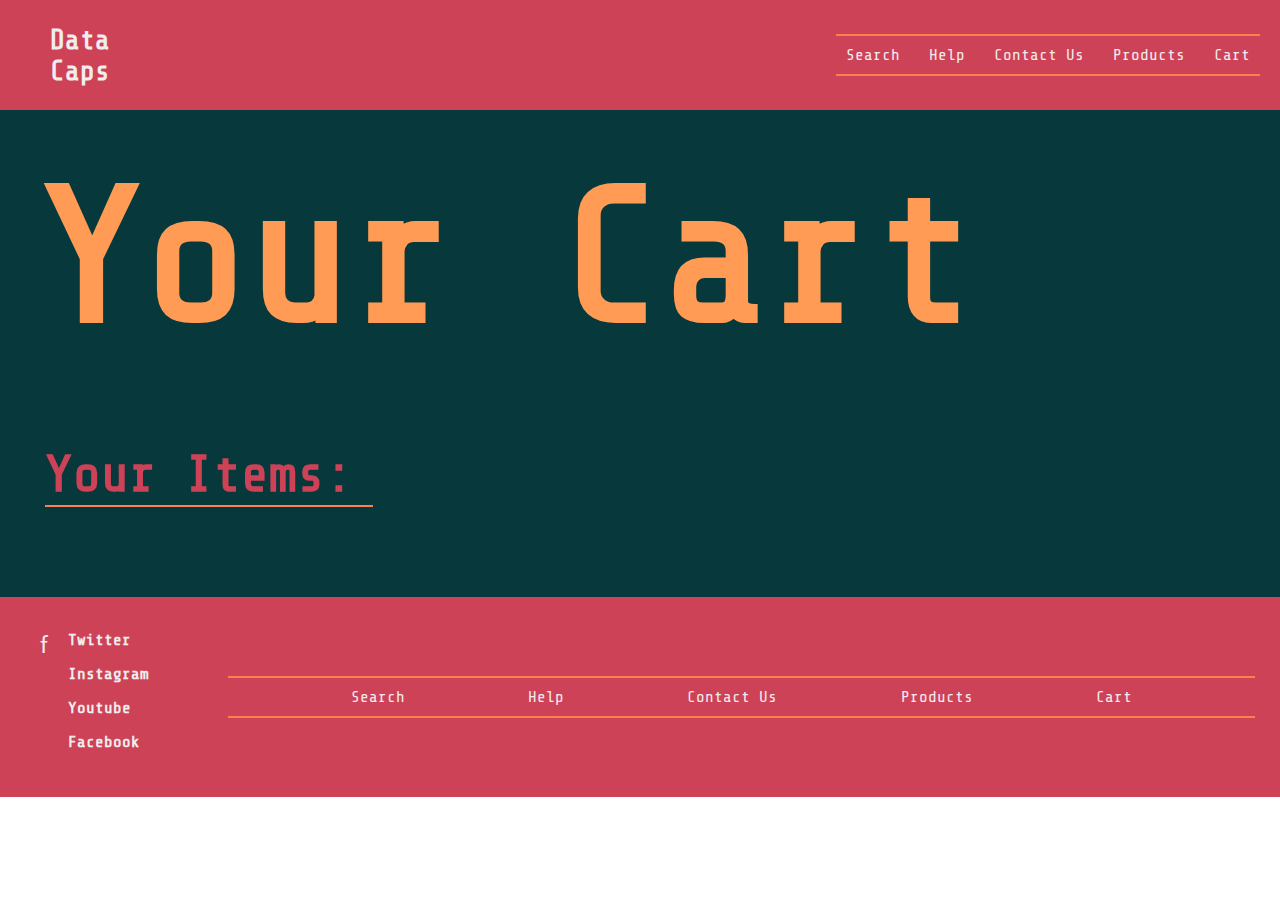
==== cart.html @ 853f9006 "First Upload" ====
<!DOCTYPE html>
<html lang="en">
<head>
    <meta charset="UTF-8">
    <meta http-equiv="X-UA-Compatible" content="IE=edge">
    <meta name="viewport" content="width=device-width, initial-scale=1.0">
    <title>Cart</title>
    <link rel="stylesheet" href="navbar.css">
    <link rel="stylesheet" href="footer.css">
    <link rel="stylesheet" href="home__mainpage.css">
    <link rel="stylesheet" href="cart.css">
    <link rel="stylesheet" href="https://use.fontawesome.com/releases/v5.15.4/css/all.css" integrity="sha384-DyZ88mC6Up2uqS4h/KRgHuoeGwBcD4Ng9SiP4dIRy0EXTlnuz47vAwmeGwVChigm" crossorigin="anonymous">
    <link rel="preconnect" href="https://fonts.googleapis.com">
    <link rel="preconnect" href="https://fonts.gstatic.com" crossorigin>
    <link href="https://fonts.googleapis.com/css2?family=Kumbh+Sans:wght@400;700&family=Roboto:wght@900&family=Share+Tech+Mono&display=swap" rel="stylesheet">
    <script src="/Websites/Website 3/app_3.js" defer></script>
</head>
<body>

    <!-- NAVBAR START -->

    <div class="navbar">
        <div class="navbar__container">
            <div class="logo__container">
                <a href="/Websites/Website 3/index.html" class="logo__text">DataCaps</a>
                <a href="/Websites/Website 3/products.html"><i class="fa fa-keyboard" id="logo__img"></i></a>
            </div>
            <div class="search__div">
                <div class="searchbar__to__toggle"><i class="fa fa-search"></i><input type="text" class="search__input" id="search__input__id"></div>
            </div>

            <div class="backbutton">
                <ul class="block__list" onclick="openPagesContainer();">
                    <li class="block" id="b1"></li>
                    <li class="block"></li>
                    <li class="block"></li>
                </ul>
            </div>
            
            <div class="pages__container">
                <ul class="pages__list">
                    <li class="page">
                        <!-- <a href="/Websites/Website 3/search.html" class="page__item">Search</a> -->
                        <a href="javascript:insertASearchBar();"id="searchbar__id" class="page__item" onclick="insertASearchBar();">Search</a>
                    </li>
                    <li class="page">
                        <a href="/Websites/Website 3/help.html" class="page__item">Help</a>
                    </li>
                    <li class="page">
                        <a href="/Websites/Website 3/contact_us.html" class="page__item">Contact Us</a>
                    </li>
                    <li class="page">
                        <a href="/Websites/Website 3/products.html" class="page__item">Products</a>
                    </li>
                    <li class="page">
                        <a href="/Websites/Website 3/cart.html" class="page__item">Cart</a>
                    </li>
                </ul>
            </div>
        </div>
    </div>

    <!-- NAVBAR END -->


    <!-- MAINPAGE START -->

    <div class="mainpage">

        <div class="mainpage__content">
            <h1 class="mainpage__title">Your Cart</h1>

            <h2 class="mainpage__subtitle">Your Items: </h2>

            
        </div>

    </div>

    <!-- MAINPAGE END -->


    <!-- FOOTER START-->

    <div class="footer">
        <div class="footer__container">

            <div class="socials__container">
                <div class="icons__container">
                    <ul class="socials__list">
                        <li class="social__link">
                            <i class="fa fa-dove"></i>
                        </li>
                        <li class="social__link">
                            <i class="fa fa-camera-retro"></i>
                        </li>
                        <li class="social__link"><i class="fa fa-video"></i></li>
                        <li class="social__link" id="facebook">f</li>
                    </ul>
                </div>
                <div class="names">
                    <ul class="socials__text__list">
                        <li class="social__name">Twitter</li>
                        <li class="social__name">Instagram</li>
                        <li class="social__name">Youtube</li> 
                        <li class="social__name">Facebook</li>
                    </ul>
                </div>
            </div>

            <div class="extra__pages__container">
                <ul class="extra__pages__list">
                    <li class="extra__page">
                        <a href="/Websites/Website 3/search.html" class="extra__page__link">Search</a>
                    </li>
                    <li class="extra__page">
                        <a href="/Websites/Website 3/help.html" class="extra__page__link">Help</a>
                    </li>
                    <li class="extra__page">
                        <a href="/Websites/Website 3/contact_us.html" class="extra__page__link">Contact Us</a>
                    </li>
                    <li class="extra__page">
                        <a href="/Websites/Website 3/products.html" class="extra__page__link">Products</a>
                    </li>
                    <li class="extra__page">
                        <a href="/Websites/Website 3/cart.html" class="extra__page__link">Cart</a>
                    </li>
                </ul>
            </div>

        </div>
    </div>

    <!-- FOOTER END -->


</body>
<script src="/Websites/Website 3/app_3.js"></script>
</html>
---- navbar.css ----
* {
    box-sizing: border-box;
    margin: 0;
    padding: 0;
    font-family: var(--font);
}

.navbar {
    background: var(--5);
    position: sticky;
    top: 0;
    width: 100%;
    height: auto;
    padding: 10px;
    z-index: 999;
}

.navbar__container {
    height: 90px;
    display: grid;
    grid-template-columns: max-content max-content max-content;
    grid-template-rows: 1fr;
    /* background-color: blue; */
    justify-content: space-between;
    align-items: center;
    gap: 30px;
}

.logo__container {
    /* background-color: var(--darkblue); */
    display: grid;
    grid-row: 1;
    grid-column: 1;
    height: 90px;
    gap: 1px;
    grid-template-columns: 1fr 1fr;
    grid-template-rows: max-content;
    max-width: 220px;
    max-height: 90px;
    margin-left: 20px;
    /* margin-right: auto; */
    padding-left: 20px;
    padding-right: 20px;
    border-radius: 20px;
}

.fa-keyboard {
    grid-column: 2;
    color: var(--6);
    font-size: 90px;
    padding: 5px;
    height: fit-content;
    width: fit-content;
}

.fa-keyboard:hover {
    color: var(--7);
    transition: 0.4s ease-in;
    font-size: 95px;
}


.logo__text {
    grid-column: 1;
    justify-content: center;
    width: 70px;
    color: var(--2);
    text-decoration: none;
    padding-bottom: 10px;
    margin-bottom: 25px;
    font-size: 27px;
    overflow-wrap: break-word;
    font-weight: 900;
    margin-top: 15px;
}

.logo__text:hover {
    color: var(--7);
    transition: 0.2s ease;
    font-size: 1.7rem;
}

.pages__container {
    grid-column: 3;
    grid-row: 1;
    display: flex;
    justify-self: end;
    justify-content: space-around;
    width: max-content;
    /* max-width: 800px; */
    align-items: center;
    /* background-color: var(--7); */
    padding: 10px;
    border-radius: 20px;
    /* margin-left: 35vw; */
}

.page {
    display: inline;
    width: 100%;
    min-width: 500px;
    height: auto;
    padding: 10px;
    border-bottom: 2px solid var(--6);
    border-top: 2px solid var(--6);
}

.page__item {
    font-size: 100%;
    text-decoration: none;
    /* font-weight: 800; */
    color: var(--2);
}

#searchbar__id {
    cursor: pointer;
    display: inline;
}

.search__div {
    grid-column: 2;
    grid-row: 1;
    display: none;
    width: 100%;
    box-shadow: 0px 0px 20px -8px var(--shadow);
}

.searchbar__to__toggle {
    display: flex;
    background-color: var(--6);
    width: 100%;
    padding: 3px;
    height: auto;
    border-radius: 5px;
    align-items: center;
}

.fa-search {
    display: inline;
    color: var(--2);
    justify-self: start;
    margin-left: 12px;
    margin-top: 1px;
    padding-right: 15px;
    font-size: 1.5rem;
    /* box-shadow: 0px 0px 20px -8px inset var(--shadow); */
}

.search__input {
    display: inline;
    background-color: var(--5);
    border: none;
    box-shadow: 0px 0px 20px -8px inset var(--shadow);
    border-radius: 5px;
    width: 100%;
    margin-top: 0px;
    color: var(--2);
    padding: 10px;
    font-size: 1rem;
    font-weight: 600;
}

.backbutton {
    display: none;
    margin-inline: 15px;
    align-self: center;
    grid-column: 4;
    cursor: pointer;
}

.block__list {
    display: inline;
    justify-content: space-evenly;
    align-items: center;
}

.block {
    background-color: var(--2);
    height: 4px;
    width: 25px;
    list-style-type: none;
    margin-block: 5px;
}

/* #b1 {
    margin-top: -5px;
} */

.page__item:hover {
    transition-timing-function: ease;
    transition: 0.4s;
    color: var(--7);
    font-weight: 800;
    font-size: 1.2rem;
}

@media screen and (max-width: 960px) {
    .pages__container {
        width: flex;
        text-decoration: none;
        margin-left: 0px;
        padding-left: 0px;
    }

    .page {
        padding: 5px;
        text-decoration: none;
        margin-left: 0px;
    }

    .logo__container {
        margin-left: 0px;
    }
}
---- footer.css ----
* {
    font-family: var(--font);
    box-sizing: border-box;
    margin: 0;
    padding: 0;
}

.footer {
    background-color: var(--3);
    /* padding: 10px; */
}

.footer__container {
    background-color: var(--5);
    display: grid;
    grid-template-columns: max-content 1fr;
    grid-template-rows: 200px;
    gap: 5vw;
    height: 200px;
    padding: 20px;
}

.socials__container {
    display: flex;
    /* background-color: green; */
    height: 160px;
    margin: 0px;
    padding: 5px;
}

.extra__pages__container {
    display: flex;
    /* background-color: var(--darkblue); */
    height: 160px;
    padding: 5px;
    align-items: center;
}

.icons__container {
    display: flex;
    padding-inline: 5px;
    /* background-color: var(--greyblue); */
    margin: 0px;
    cursor: pointer;
}

.socials__text__list {
    padding-inline: 5px;
    list-style-type: none;
    padding-top: 1px;
    cursor: pointer;
}

.social__name {
    padding-block: 8px;
    font-weight: 800;
    color: var(--2);
}

.socials__list {
    display: block;
    list-style-type: none;
    /* background-color: var(--red); */
}

.social__link {
    list-style-type: none;
    margin: 10px;
    font-size: 20px;
    /* max-width: ; */
    color: var(--2);
    cursor: pointer;
}

.social__link:hover {
    color: var(--6);
    transition: 0.4s ease-out;
    font-size: 1.6rem;
}

.social__name:hover {
    transition: 0.4s ease-out;
    color: var(--6);
    font-size: 1.2rem;
}

#facebook {
    font-family: 'Roboto', sans-serif;
    font-size: 23px;
    color: var(--2);
    /* background-color: var(--darkblue); */
    border-radius: 3px;
    /* padding-left: 7px;
    padding-right: 7px;
    padding: 5px; */
    align-items: center;
    justify-content: center;
}

.extra__pages__list {
    /* background-color: var(--blue); */
    width: 100%;
    justify-content: space-evenly;
    display: flex;
    border-block: 2px solid var(--6);
    padding-block: 10px;
}

.extra__page:hover {
    transition: 0.4s ease-out;
    font-size: 1.25rem;
    font-weight: 800;
}

.extra__page {
    display: inline;
    list-style-type: none;
    list-style: none;
}

.extra__page__link {
    list-style-type: none;
    text-decoration: none;
    list-style: none;
    color: var(--2);
}

.extra__page__link:hover {
    color: var(--7);
}
---- home__mainpage.css ----
:root {
    --shadow: #000000;
    --1: #07393C;
    --2: #F0EDEE;
    --3: #FF9B54;
    --4: #720026;
    --5: #CE4257;
    --6: #FF7F51;
    --7: #07393C;
    --font: 'Share Tech Mono', monospace;
}
/* 
:root {
    --name: 'Blue and Orange';
    --shadow: #000000;
    --1: #326273;
    --2: #823329;
    --3: #5C9EAD;
    --4: #6F7D8C;
    --5: #E39774;
    --6: #A9D8B8;
    --7: #EEEEEE;
    --font: 'Share Tech Mono', monospace;
} */

/* :root {
    --name: 'Grey and Orange';
    --shadow: #000000;
    --1: #212227;
    --2: #212227;
    --3: #BDD4E7;
    --4: #FDFFFC;
    --5: #8693AB;
    --6: #FF9F1C;
    --7: #FDFFFC;
    --font: 'Share Tech Mono', monospace;
} */

/* :root {
    --name: 'Red Yellow Grey', monospace;
    --shadow: #000000;
    --1: #BF211E;
    --2: #BF211E;
    --3: #E9CE2C;
    --4: #69A197;
    --5: #AFBFC0;
    --6: #E5F993;
    --7: #9FA4A9;
    --font: 'Share Tech Mono', monospace;
} */

/* :root {
    --name: 'Purple and light green and light blue';
    --shadow: #000000;
    --1: #49306B;
    --2: #49306B;
    --3: #ACE4AA;
    --4: #E1CDB5;
    --5: #90708C;
    --6: #BADEFC;
    --7: #635380;
    --font: 'Share Tech Mono', monospace;
} */

/* :root {
    --name: 'red and orange and turquoise';
    --shadow: #000000;
    --1: #410B13; 
    --2: #421820;
    --3: #1B998B;
    --4: #1B998B;
    --5: #BA1F33;
    --6: #C5D86D;
    --7: #CD5D67; 
    --font: 'Share Tech Mono', monospace;
} */

/* :root {
    --name: 'red and orange Variant';
    --shadow: #000000;
    --1: #3B1F2B;
    --2: #383961;
    --3: #79ADDC;
    --4: #5F758E;
    --5: #DB162F;
    --6: #DBDFAC;
    --7: #79ADDC;
    --font: 'Share Tech Mono', monospace;
} */


/* :root {
    --name: 'light cyan and red and dark blue and orange';
    --shadow: #000000;
    --1: #011627;
    --2: #126782;
    --3: #41EAD4;
    --4: #FDFFFC;
    --5: #F71735;
    --6: #FF9F1C;
    --7: #FDFFFC;
    --font: 'Share Tech Mono', monospace;
} */

/* :root {
    --name: 'Original';
    --shadow: #000000;
    --1: #022131;
    --2: #023047;
    --3: #0197F6;
    --4: #68C5DB;
    --5: #D7263D;
    --6: rgb(250, 225, 0);
    --7: rgb(255, 244, 144);
    --font: 'Share Tech Mono', monospace;
} */

.mainpage__line {
    height: 2px;
    margin-bottom: 5px;
    background-color: var(--6);
    width: 100%;
    box-shadow: 0px 0px 8px var(--shadow);
}

.body {
    padding: 0px;
    background-color: white;
}

* {
    box-sizing: border-box;
    font-family: var(--font);
    margin: 0;
}

.mainpage {
    background-color: var(--1);
    height: 100%;
    max-width: 100%;
    padding: 0px;
    margin: 0;
    z-index: 100;
}

.mainpage__content {
    padding: 40px;
}

.mainpage__title {
    color: var(--3);
    margin-bottom: 50px;
    font-size: 15vw;

}

.mainpage__subtitle {
    margin-top: 80px;
    width: fit-content;
    color: var(--5);
    font-family: 'Share Tech Mono', monospace;
    font-size: 4vw;
    margin-left: 5px;
    border-bottom: 2px solid var(--6);
    padding-bottom: 2px;
    padding-right: 20px;
    margin-right: auto;
    margin-bottom: 50px;
}

.future__span {
    color: var(--6);
    font-family: 'Share Tech Mono', monospace;
    border-bottom: 2px solid var(--2);
    padding-bottom: 2px;
}

.keycaps__span {
    color: var(--2);
    font-family: 'Share Tech Mono', monospace;
    border-bottom: 2px solid var(--5);
    padding-bottom: 2px;
}

.mainpage__product__tiles {
    margin-bottom: 80px;
    margin-top: 40px;
}

.mainpage__product {
    display: grid;
    grid-template-columns: 1fr 1fr 1fr;
    grid-template-rows: max-content;
    gap: 3vw;
    justify-content: space-between;
    width: 100%;
    margin-left: 2px;
    padding-top: 30px;
}

.product__img {
    max-width: 100%;
    height: auto;
    cursor: pointer;
    /* border-radius: 10px; */
    /* border: 2px solid var(--darkblue); */
    box-shadow: 0px 2px 20px -2px var(--shadow);
    border-radius: 15px;

}

.product__img:hover {
    box-shadow: 0px 0px 5px 2px var(--shadow);
    transition: 0.4s ease-in-out;
}

.p__img1 {
    position: absolute;
}
.p__img2 {
    position: absolute;
}
.p__img3 {
    position: absolute;
}

.product__link {
    font-size: 3vw;
    text-decoration: none;
    color: var(--2);
    font-weight: 800;
    margin-left: 2px;
    margin-top: 40px;
    background-color: var(--6);
    border-radius: 3px;
    padding: 5px;
    padding-left: 10px;
    box-shadow: 0px 5px 20px var(--shadow);
}

.product {
    background-color: var(--5);
    padding: 2vw;
    display: grid;
    /* box-shadow: 2px 2px 30px black; */
    border-radius: 15px;
}

.product:hover {
    background-color: var(--3);
    scale: 150%;
    transition: 0.4s ease-in-out;
}

.product__link:hover {
    background-color: var(--5);
    transition: 0.4s ease-in-out;
}

.picture__container {
    margin-top: 50px;
    margin-bottom: 50px;
    padding: 20px;
    background-color: var(--5);
    border-radius: 15px;
}

.mainpage__image {
    width: 100%;
    height: auto;
    box-shadow: 2px 2px 30px var(--shadow);
    border-radius: 15px;
}

.review__container__title {
    text-align: center;
}

.mainpage__reviews__section {
    border: 7px solid var(--bloodorange);
    background-color: var(--cyan);
    border-radius: 50px;
    margin: 20px;
}

.reviews__title {
    text-align: center;
    color: var(--3);
    font-size: 3rem;
    /* background-color: var(--red); */
    margin-block: 40px;
}

.mainpage__reviews__container {
    display: grid;
    grid-template-columns: 1fr 1fr 1fr;
    padding: 30px;
    /* padding-inline: 60px; */
    gap: 8vw;
    margin-block: 30px;
    background-color: var(--5);
    border-radius: 10px;
    width: 100%;
}

.review {
    background-color: var(--3);
    border-radius: 5px;
    width: 100%;
    padding: 15px;
    font-weight: bold;
    box-shadow: 0px 5px 10px var(--shadow);
}

#review__comment {
    color: var(--2);
    margin-top: 5px;
    justify-content: center;
}

.rating__container {
    display: flex;
    justify-content: center;
    padding: 2px;
    width: 100%;
    height: auto;
}

.star__list {
    justify-content: space-between;
    display: inline;
}

.star {
    display: inline;
    font-size: 2vw;
    color: var(--2);
    height: auto;
    padding-inline: 0px;
    list-style-type: none;
    justify-content: center;
}

#r3star5 {
    color: var(--5);
}

#r1star5 {
    color: var(--5);
}

#r1star4 {
    color: var(--5);
}
---- cart.css ----
* {
    box-sizing: border-box;
    margin: 0;
    padding: 0;
    font-family: var(--font);
}

/* :root {
    --ultradarkblue: #022131;
    --darkblue: #023047;
    --shadow: #022131;
    --blue: #0197F6;
    --greyblue: #448FA3;
    --lightblue: #68C5DB;
    --red: #D7263D;
    --yellow: rgb(250, 225, 0);
} */

.mainpage__title {
    color: var(--3);
}
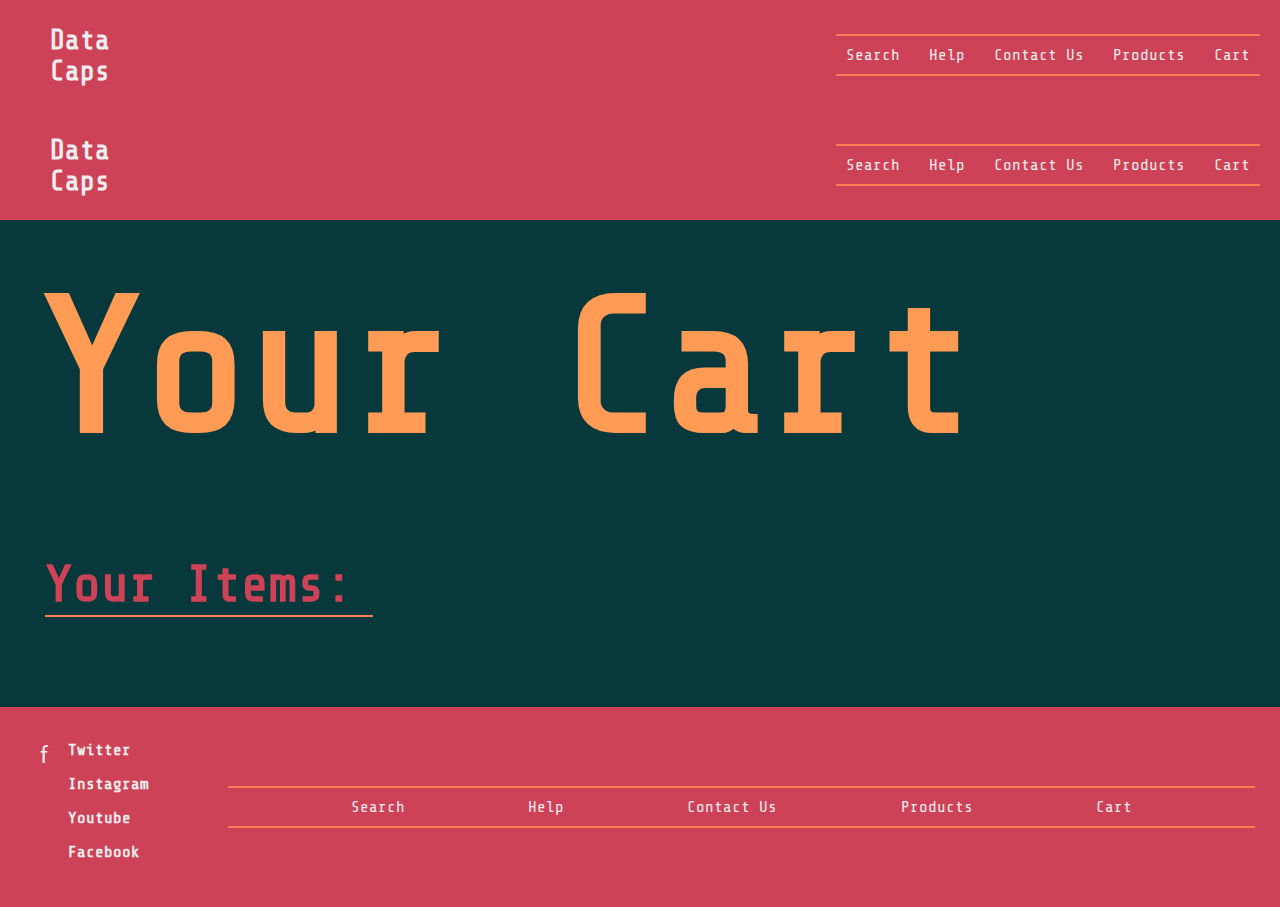
==== commit 7bf50aec: "Link Fix 1" ====
--- a/cart.html
+++ b/cart.html
@@ -13,7 +13,7 @@
     <link rel="preconnect" href="https://fonts.googleapis.com">
     <link rel="preconnect" href="https://fonts.gstatic.com" crossorigin>
     <link href="https://fonts.googleapis.com/css2?family=Kumbh+Sans:wght@400;700&family=Roboto:wght@900&family=Share+Tech+Mono&display=swap" rel="stylesheet">
-    <script src="/Websites/Website 3/app_3.js" defer></script>
+    <script src="https://davidriverascode.github.io/datacaps/app_3.js" defer></script>
 </head>
 <body>
 
@@ -22,8 +22,8 @@
     <div class="navbar">
         <div class="navbar__container">
             <div class="logo__container">
-                <a href="/Websites/Website 3/index.html" class="logo__text">DataCaps</a>
-                <a href="/Websites/Website 3/products.html"><i class="fa fa-keyboard" id="logo__img"></i></a>
+                <a href="https://davidriverascode.github.io/datacaps/index.html" class="logo__text">DataCaps</a>
+                <a href="https://davidriverascode.github.io/datacaps/index.html"><i class="fa fa-keyboard" id="logo__img"></i></a>
             </div>
             <div class="search__div">
                 <div class="searchbar__to__toggle"><i class="fa fa-search"></i><input type="text" class="search__input" id="search__input__id"></div>
@@ -44,16 +44,55 @@
                         <a href="javascript:insertASearchBar();"id="searchbar__id" class="page__item" onclick="insertASearchBar();">Search</a>
                     </li>
                     <li class="page">
-                        <a href="/Websites/Website 3/help.html" class="page__item">Help</a>
+                        <a href="https://davidriverascode.github.io/datacaps/help.html" class="page__item">Help</a>
                     </li>
                     <li class="page">
-                        <a href="/Websites/Website 3/contact_us.html" class="page__item">Contact Us</a>
+                        <a href="https://davidriverascode.github.io/datacaps/contact_us.html" class="page__item">Contact Us</a>
                     </li>
                     <li class="page">
-                        <a href="/Websites/Website 3/products.html" class="page__item">Products</a>
+                        <a href="https://davidriverascode.github.io/datacaps/products.html" class="page__item">Products</a>
                     </li>
                     <li class="page">
-                        <a href="/Websites/Website 3/cart.html" class="page__item">Cart</a>
+                        <a href="https://davidriverascode.github.io/datacaps/cart.html" class="page__item">Cart</a>
+                    </li>
+                </ul>
+            </div>
+        </div>
+    </div><div class="navbar">
+        <div class="navbar__container">
+            <div class="logo__container">
+                <a href="https://davidriverascode.github.io/datacaps/index.html" class="logo__text">DataCaps</a>
+                <a href="https://davidriverascode.github.io/datacaps/index.html"><i class="fa fa-keyboard" id="logo__img"></i></a>
+            </div>
+            <div class="search__div">
+                <div class="searchbar__to__toggle"><i class="fa fa-search"></i><input type="text" class="search__input" id="search__input__id"></div>
+            </div>
+
+            <div class="backbutton">
+                <ul class="block__list" onclick="openPagesContainer();">
+                    <li class="block" id="b1"></li>
+                    <li class="block"></li>
+                    <li class="block"></li>
+                </ul>
+            </div>
+            
+            <div class="pages__container">
+                <ul class="pages__list">
+                    <li class="page">
+                        <!-- <a href="/Websites/Website 3/search.html" class="page__item">Search</a> -->
+                        <a href="javascript:insertASearchBar();"id="searchbar__id" class="page__item" onclick="insertASearchBar();">Search</a>
+                    </li>
+                    <li class="page">
+                        <a href="https://davidriverascode.github.io/datacaps/help.html" class="page__item">Help</a>
+                    </li>
+                    <li class="page">
+                        <a href="https://davidriverascode.github.io/datacaps/contact_us.html" class="page__item">Contact Us</a>
+                    </li>
+                    <li class="page">
+                        <a href="https://davidriverascode.github.io/datacaps/products.html" class="page__item">Products</a>
+                    </li>
+                    <li class="page">
+                        <a href="https://davidriverascode.github.io/datacaps/cart.html" class="page__item">Cart</a>
                     </li>
                 </ul>
             </div>
@@ -111,29 +150,28 @@
             <div class="extra__pages__container">
                 <ul class="extra__pages__list">
                     <li class="extra__page">
-                        <a href="/Websites/Website 3/search.html" class="extra__page__link">Search</a>
+                        <a href="https://davidriverascode.github.io/datacaps/search.html" class="extra__page__link">Search</a>
                     </li>
                     <li class="extra__page">
-                        <a href="/Websites/Website 3/help.html" class="extra__page__link">Help</a>
+                        <a href="https://davidriverascode.github.io/datacaps/help.html" class="extra__page__link">Help</a>
                     </li>
                     <li class="extra__page">
-                        <a href="/Websites/Website 3/contact_us.html" class="extra__page__link">Contact Us</a>
+                        <a href="https://davidriverascode.github.io/datacaps/contact_us.html" class="extra__page__link">Contact Us</a>
                     </li>
                     <li class="extra__page">
-                        <a href="/Websites/Website 3/products.html" class="extra__page__link">Products</a>
+                        <a href="https://davidriverascode.github.io/datacaps/products.html" class="extra__page__link">Products</a>
                     </li>
                     <li class="extra__page">
-                        <a href="/Websites/Website 3/cart.html" class="extra__page__link">Cart</a>
+                        <a href="https://davidriverascode.github.io/datacaps/cart.html" class="extra__page__link">Cart</a>
                     </li>
                 </ul>
             </div>
 
         </div>
     </div>
-
     <!-- FOOTER END -->
 
 
 </body>
-<script src="/Websites/Website 3/app_3.js"></script>
+<script src="https://davidriverascode.github.io/datacaps/app_3.js"></script>
 </html>